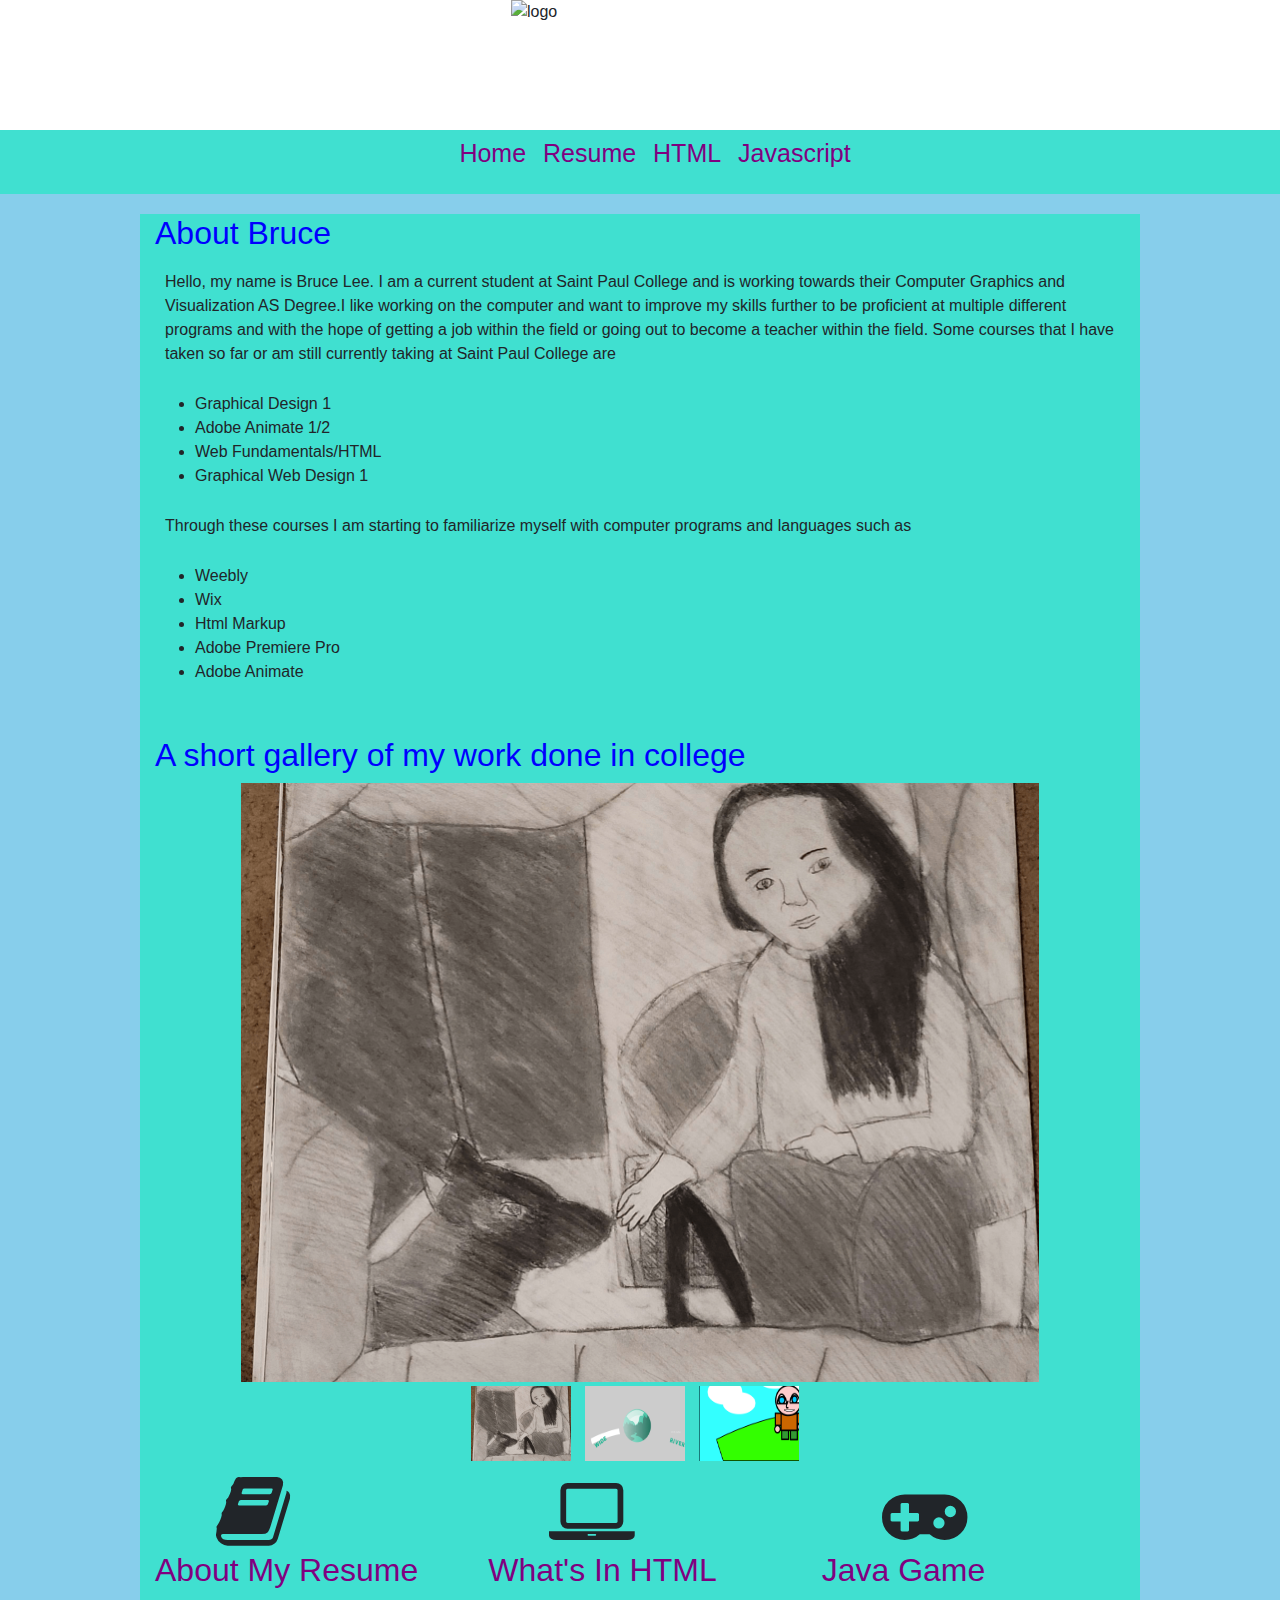
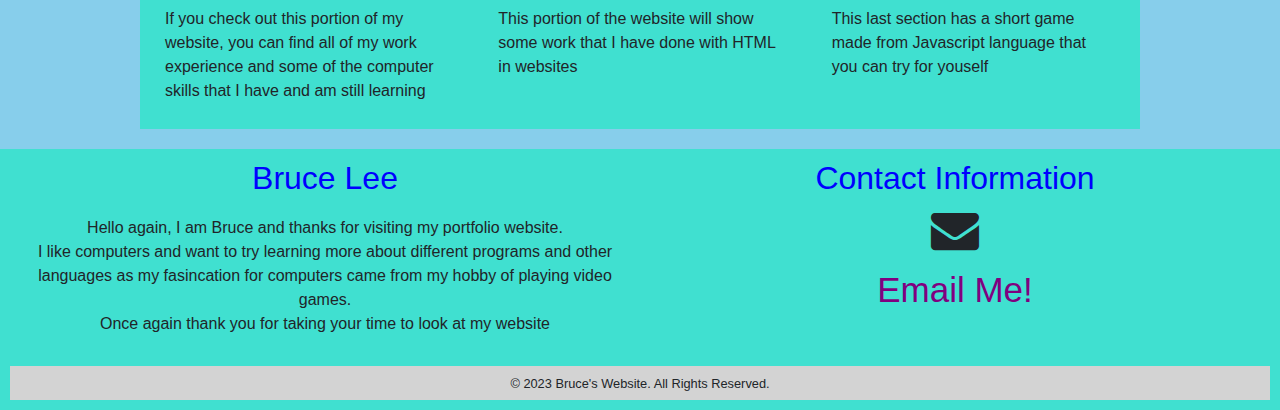
==== index.html @ 6fd02ab1 "Add files via upload" ====
<!DOCTYPE html>
<html lang="en">
<head>
	<title>Bruce Lee's Portfolio</title>
	<meta charset="utf-8">
	<meta name="viewport" content="wid=device-width initial-scale=1, minimum-scale=1"/>
	<meta name="description" content="This is the portfolio page of Bruce Lee, a student at Saint Paul College.">
	<link rel="stylesheet" href="https://cdnjs.cloudflare.com/ajax/libs/font-awesome/4.7.0/css/font-awesome.min.css">
	<link rel="stylesheet" href="https://cdn.jsdelivr.net/npm/bootstrap@4.6.1/dist/css/bootstrap.min.css">
	<link rel="stylesheet" href="style.css">
</head>
<body>
	<header>
		<img src="images/logo.png" alt="logo" height="130" width="258" class="img-fluid logo">
	</header>
	<nav>
		<ul>
			<li><a href="index.html">Home</a></li>
			<li><a href="resume.html">Resume</a></li>
			<li><a href="form.html">HTML</a></li>
			<li><a href="javascript.html">Javascript</a></li>
		</ul>
	</nav>
	<main class="mainpage">
		<div class="container-fluid">
			<div class="row">
				<div class="col-sm-12">
	 		<h2>About Bruce</h2>
	 			<p>
	 				Hello, my name is Bruce Lee. I am a current student at Saint Paul College and is working towards their Computer Graphics and Visualization AS Degree.I like working on the computer and want to improve my skills further to be proficient at multiple different programs and with the hope of getting a job within the field or going out to become a teacher within the field. Some courses that I have taken so far or am still currently taking at Saint Paul College are
	 				<ul>
	 					<li> Graphical Design 1</li>
	 					<li> Adobe Animate 1/2</li>
	 					<li> Web Fundamentals/HTML</li>
	 					<li> Graphical Web Design 1</li>
	 				</ul>
	 					<p>Through these courses I am starting to familiarize myself with computer programs and languages such as</p>
	 				<ul>
	 					<li> Weebly</li>
	 					<li> Wix</li>
	 					<li> Html Markup</li>
	 					<li> Adobe Premiere Pro</li>
	 					<li> Adobe Animate</li>
	 				</ul>
	 				</p>
	 			</div>
	 		</div>
	 	</div>
	 		
	 	<div class="container-fluid">
	 		<div class="row">
	 			<div class="col-sm-12">
				<div class="gallery">
    				<div class="preview">
    					<h2 class="homepimages"> A short gallery of my work done in college</h2>
       					 <img id="preview" src="images/charcoal drawing.png" style="display:block;margin:0 auto;" alt=""  height="600" width="800"/>
   					 </div>
   					 <div class="gallery-thumbnails" style="margin:0 auto;text-align:center">
       					 <img onclick="document.getElementById('preview').src= document.getElementById('img2').src;" id="img2" src="images/charcoal drawing.png" alt=""  />
        				<img onclick="document.getElementById('preview').src = document.getElementById('img3').src;" id="img3" src="images/adobegif.gif" alt="" />
        				<img onclick="document.getElementById('preview').src = document.getElementById('img4').src;" id="img4" src="images/adobeparallax.gif" alt="" />
        		</div>
        	</div>
        </div>
        <br>
        	<div class="container-fluid">
        		<div class="row">
        			<div class="col-sm-4">
        			<i class="fa fa-book" aria-hidden="true"></i>
        			<h2><a href="resume.html">About My Resume</a></h2>
        			<p>If you check out this portion of my website, you can find all of my work experience and some of the computer skills that I have and am still learning</p>
        			</div>
        			<div class="col-sm-4">
        			<i class="fa fa-laptop" aria-hidden="true"></i>
        			<h2><a href="form.html">What's In HTML</a></h2>
        			<p>This portion of the website will show some work that I have done with HTML in websites</p>
        			</div>
        			<div class="col-sm-4">
        			<i class="fa fa-gamepad" aria-hidden="true"></i>
        			<h2><a href="javascript.html">Java Game</a></h2>
        			<p>This last section has a short game made from Javascript language that you can try for youself</p>
        			</div>
        		</div>
        	</div>
	</main>
	<footer>
		<div class="container-fluid">
			<div class="row footer1000">
				<div class="col-sm-6">
					<h2>Bruce Lee</h2>
					<p class="about">Hello again, I am Bruce and thanks for visiting my portfolio website.<br>I like computers and want to try learning more about different programs and other languages as my fasincation for computers came from my hobby of playing video games.<br> Once again thank you for taking your time to look at my website</p>
				</div>
				<div class="col-sm-6">
					<h2> Contact Information</h2>
							<i class="fa fa-envelope" aria-hidden="true"></i><p class="contact"><a href="mailto:brucelee.be3@gmail.com">Email Me!</a></p><br>
				</div>
			</div>
		</div>
	<div class="bottom">
		<small>&copy; 2023 Bruce's Website. All Rights Reserved. </small>
	</div>
	</footer>
		<!--jQuery, Popper, and Bootstrap Javascript files-->
		<script src="https://cdn.jsdelivr.net/npm/jquery@3.6.0/dist/jquery.slim.min.js"></script>
		<script src="https://cdn.jsdelivr.net/npm/popper.js@1.16.1/dist/umd/popper.min.js"></script>
		<script src="https://cdn.jsdelivr.net/npm/bootstrap@4.6.1/dist/js/bootstrap.bundle.min.js"></script>
</body>
</html>
---- style.css ----
header{
	background-color: white;
}
h2{
	color:blue;
}
h3{
background-size: auto;
background-color: floralwhite;
padding: 10px;
}
h4{
	text-indent: 10px;
}
body{
	background-color: skyblue;
}
a:link{
color: purple;
}
a:visited{
color: purple;
}
a:hover{
color: blue;
}
a:active{
color: black;
}
.resume-title{
	text-align: center;
	background-color: none;
	font-size: 30px;
}
.resume-page{
	background-color: turquoise;
	padding: 10px;
	border-style: outset;
}
.mainpage{
	background-color: ;
}
.logo{
	margin: 0 auto;
	display:block;
}
.gallery .gallery-thumbnails img {
    width:100px;
    height:75px;
    margin: 3px 10px 10px 0;
}
.gallery .gallery-thumbnails img:hover {
    opacity: .8;
    cursor: pointer;
}
.gallery .preview img#preview {
    padding: 1px;
    max-width: 100%;
    height: auto;
    margin: 0 auto !important;
    display: block !important;
}
.fa{
	margin-left: 20%;
	font-size: 5em;
}
.fa-envelope{
	font-size: 3em;
	margin: 0 auto;
}
.homeimages{
	margin-left: auto;
}
.col-sm-12{
	background-color: turquoise;
}
.col-sm-4{
	display: block;
	background-color: turquoise;
}
.col-sm-6{
	max-width: 1200px;
	text-align: center;
}
.contact{
	font-size: 35px;
}
.bottom{
	display: block;
	background-color: lightgray;
	padding: 5px;
}
.about{
	text-align: center;
}
footer{
	display: block;
	background-color: turquoise;
}
p{
	padding: 10px;
}
nav{
	background-color: turquoise;
	padding: 5px;
	font-size: 25px;
}
nav ul{
  list-style-type: none;
  text-align: center;
}
nav li{
  display:inline;
}
nav a{
  text-decoration: none;
  padding-right: 10px;
}
nav a:link{
  color:purple;
}
nav a:visited{
  color:purple;
}
nav a:hover{
  color:orange;
}
nav a:active{
  color:blue;
}
main{
	max-width: 1000px;
	margin: 20px auto;
}
label{
	float: left;
	width: 8em;
	padding-right: 1em;
	margin: auto;
}
footer{
	text-align: center;
	clear:both;
	padding: 10px;
}
/*CSS without a media query--applies to all sizes unless overridden*/
h1{
		font-size: 4em;
		text-align: center;
 }
/* CSS Adjustments for Tablets */
@media only screen and (max-width: 1024px) {
	h1{
		font-size: 1.8em;
}
}
/* CSS Adjustments for Smartphones */
@media only screen and (max-width: 768px) {
	h1{
		font-size: 1.5em;
	}
}
/* JavaScript Game changes for mobile */
.mobile{
	display:none;
}
@media only screen and (max-width: 768px){
	.desktop{
		display:none;
	}
	.mobile{
		display: block;
		touch-action: manipulation;
	}
}
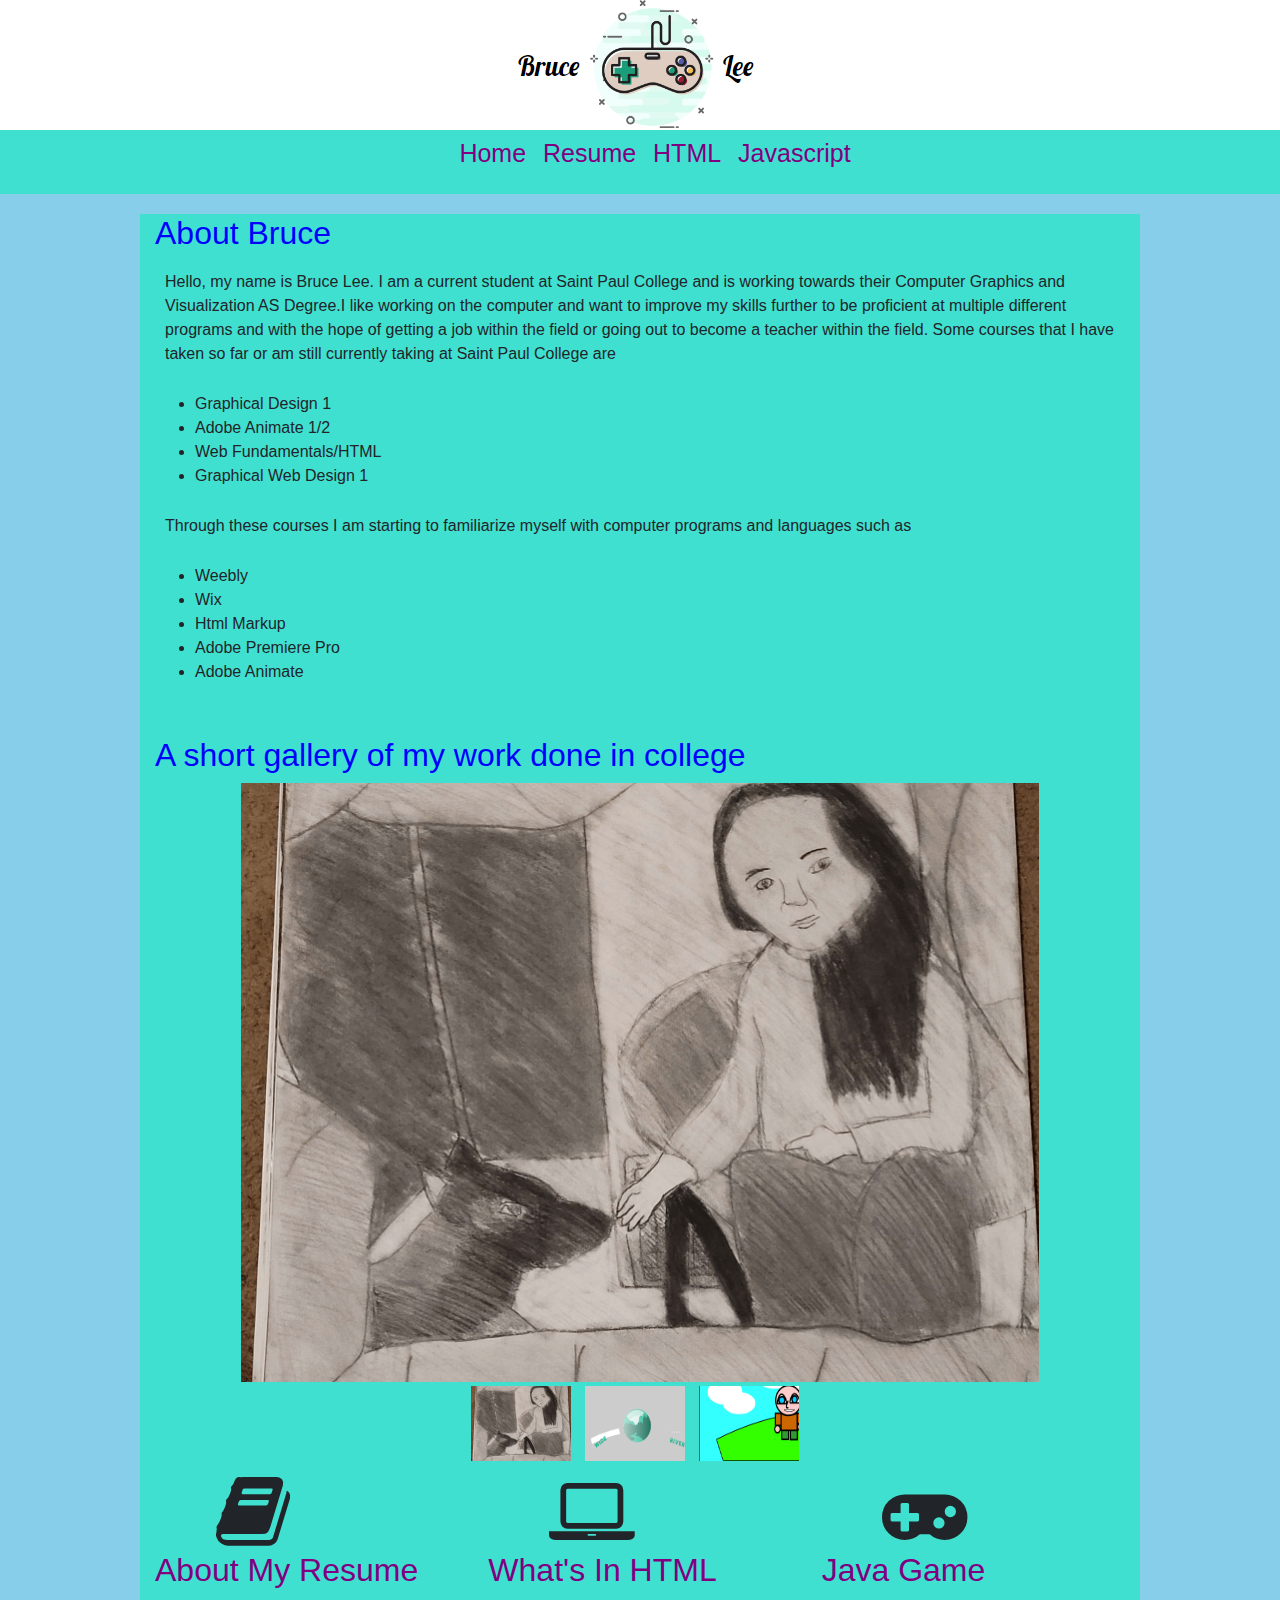
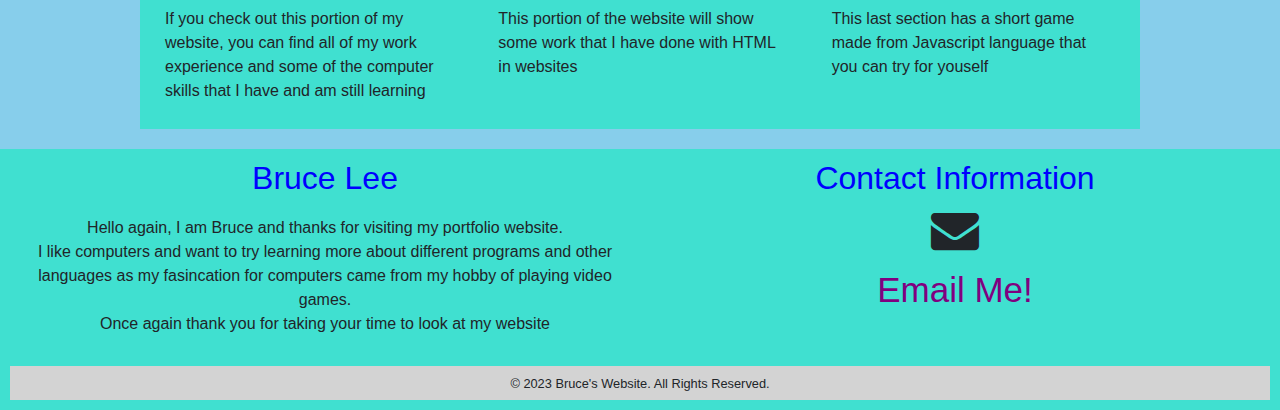
==== commit 30c856ea: "Add files via upload" ====
--- a/index.html
+++ b/index.html
@@ -11,7 +11,7 @@
 </head>
 <body>
 	<header>
-		<img src="images/logo.png" alt="logo" height="130" width="258" class="img-fluid logo">
+		<img src="images/logo.PNG" alt="logo" height="130" width="258" class="img-fluid logo">
 	</header>
 	<nav>
 		<ul>
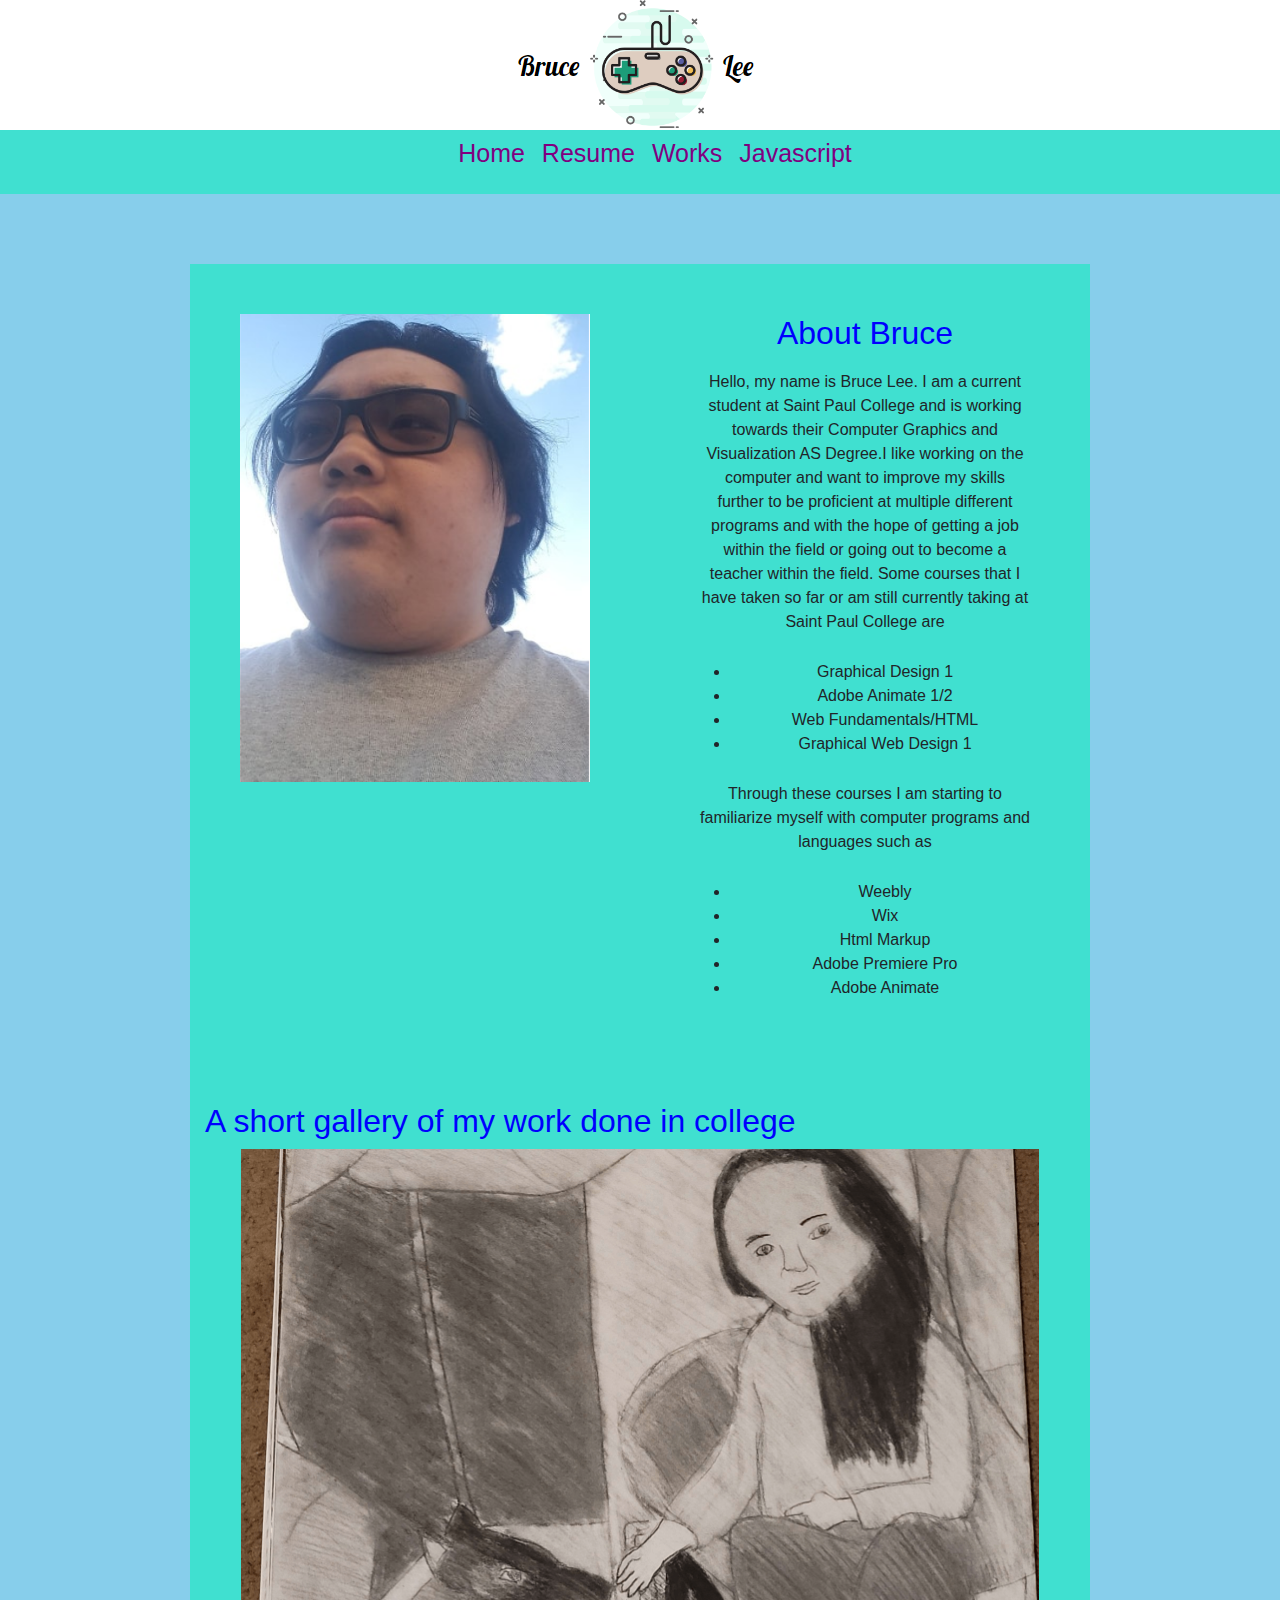
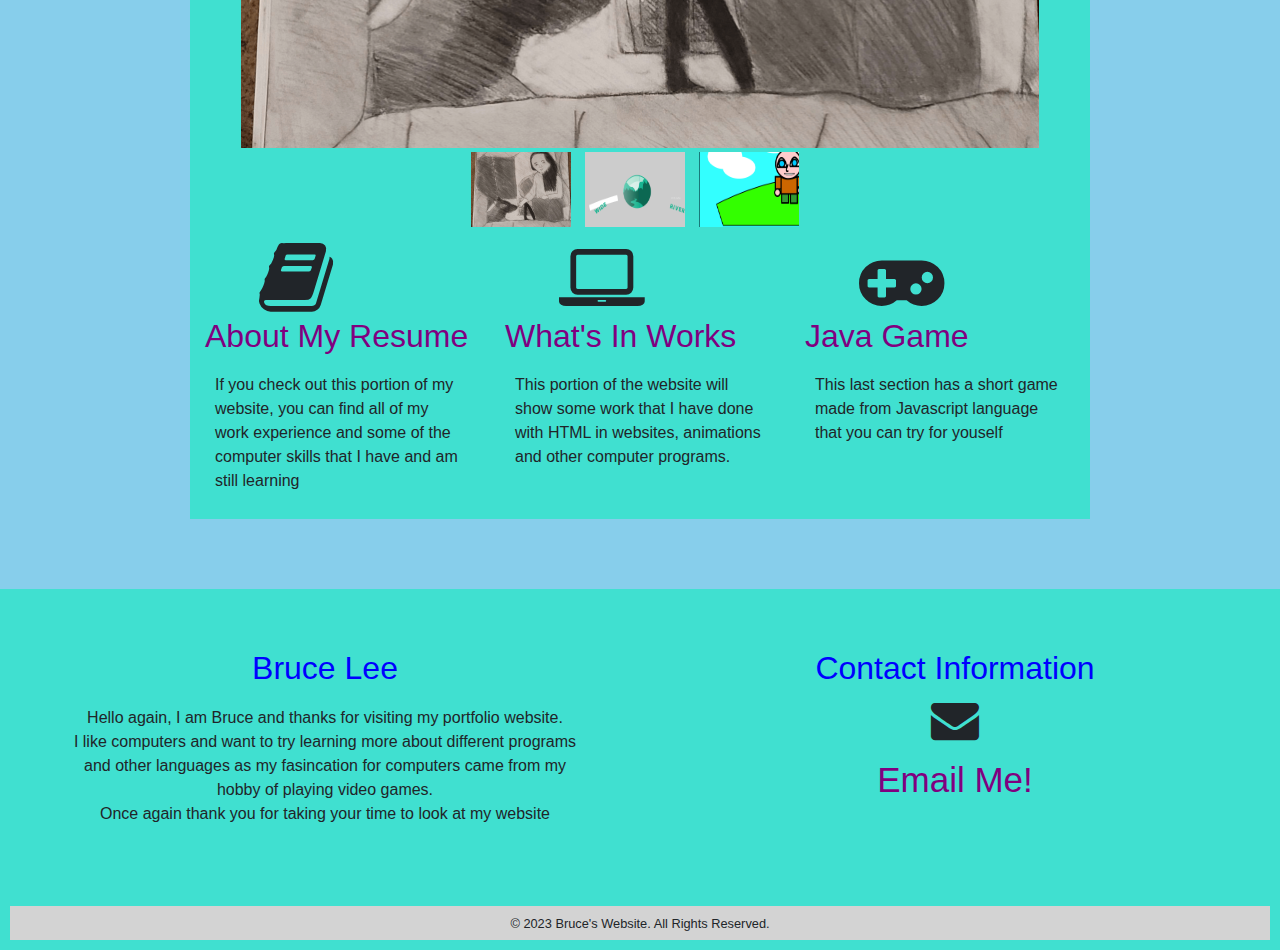
==== commit 87f0e645: "Add files via upload" ====
--- a/index.html
+++ b/index.html
@@ -17,42 +17,44 @@
 		<ul>
 			<li><a href="index.html">Home</a></li>
 			<li><a href="resume.html">Resume</a></li>
-			<li><a href="form.html">HTML</a></li>
+			<li><a href="form.html">Works</a></li>
 			<li><a href="javascript.html">Javascript</a></li>
 		</ul>
 	</nav>
 	<main class="mainpage">
 		<div class="container-fluid">
 			<div class="row">
-				<div class="col-sm-12">
-	 		<h2>About Bruce</h2>
-	 			<p>
-	 				Hello, my name is Bruce Lee. I am a current student at Saint Paul College and is working towards their Computer Graphics and Visualization AS Degree.I like working on the computer and want to improve my skills further to be proficient at multiple different programs and with the hope of getting a job within the field or going out to become a teacher within the field. Some courses that I have taken so far or am still currently taking at Saint Paul College are
-	 				<ul>
-	 					<li> Graphical Design 1</li>
-	 					<li> Adobe Animate 1/2</li>
-	 					<li> Web Fundamentals/HTML</li>
-	 					<li> Graphical Web Design 1</li>
-	 				</ul>
-	 					<p>Through these courses I am starting to familiarize myself with computer programs and languages such as</p>
-	 				<ul>
-	 					<li> Weebly</li>
-	 					<li> Wix</li>
-	 					<li> Html Markup</li>
-	 					<li> Adobe Premiere Pro</li>
-	 					<li> Adobe Animate</li>
-	 				</ul>
-	 				</p>
+				<div class="col-sm-6">
+					<img src="images/aboutpic.png" alt="about" height="215" width="360" class="img-fluid aboutpic">
+				</div>
+				<div class="col-sm-6">
+	 				<h2>About Bruce</h2>
+	 					<p>
+	 						Hello, my name is Bruce Lee. I am a current student at Saint Paul College and is working towards their Computer Graphics and Visualization AS Degree.I like working on the computer and want to improve my skills further to be proficient at multiple different programs and with the hope of getting a job within the field or going out to become a teacher within the field. Some courses that I have taken so far or am still currently taking at Saint Paul College are
+	 						<ul>
+	 							<li> Graphical Design 1</li>
+	 							<li> Adobe Animate 1/2</li>
+	 							<li> Web Fundamentals/HTML</li>
+	 							<li> Graphical Web Design 1</li>
+	 						</ul>
+	 							<p>Through these courses I am starting to familiarize myself with computer programs and languages such as</p>
+	 						<ul>
+	 							<li> Weebly</li>
+	 							<li> Wix</li>
+	 							<li> Html Markup</li>
+	 							<li> Adobe Premiere Pro</li>
+	 							<li> Adobe Animate</li>
+	 						</ul>
+	 					</p>
 	 			</div>
 	 		</div>
 	 	</div>
-	 		
 	 	<div class="container-fluid">
 	 		<div class="row">
 	 			<div class="col-sm-12">
 				<div class="gallery">
     				<div class="preview">
-    					<h2 class="homepimages"> A short gallery of my work done in college</h2>
+    					<h2 class="homeimages"> A short gallery of my work done in college</h2>
        					 <img id="preview" src="images/charcoal drawing.png" style="display:block;margin:0 auto;" alt=""  height="600" width="800"/>
    					 </div>
    					 <div class="gallery-thumbnails" style="margin:0 auto;text-align:center">
@@ -72,8 +74,8 @@
         			</div>
         			<div class="col-sm-4">
         			<i class="fa fa-laptop" aria-hidden="true"></i>
-        			<h2><a href="form.html">What's In HTML</a></h2>
-        			<p>This portion of the website will show some work that I have done with HTML in websites</p>
+        			<h2><a href="form.html">What's In Works</a></h2>
+        			<p>This portion of the website will show some work that I have done with HTML in websites, animations and other computer programs.</p>
         			</div>
         			<div class="col-sm-4">
         			<i class="fa fa-gamepad" aria-hidden="true"></i>
--- a/style.css
+++ b/style.css
@@ -34,11 +34,11 @@
 }
 .resume-page{
 	background-color: turquoise;
-	padding: 10px;
+	padding: 50px;
 	border-style: outset;
 }
 .mainpage{
-	background-color: ;
+	padding: 50px;
 }
 .logo{
 	margin: 0 auto;
@@ -81,6 +81,8 @@
 .col-sm-6{
 	max-width: 1200px;
 	text-align: center;
+	background-color: turquoise;
+	padding: 50px;
 }
 .contact{
 	font-size: 35px;
@@ -92,6 +94,9 @@
 }
 .about{
 	text-align: center;
+}
+.img-fluid-puppies{
+	border-style: solid;
 }
 footer{
 	display: block;
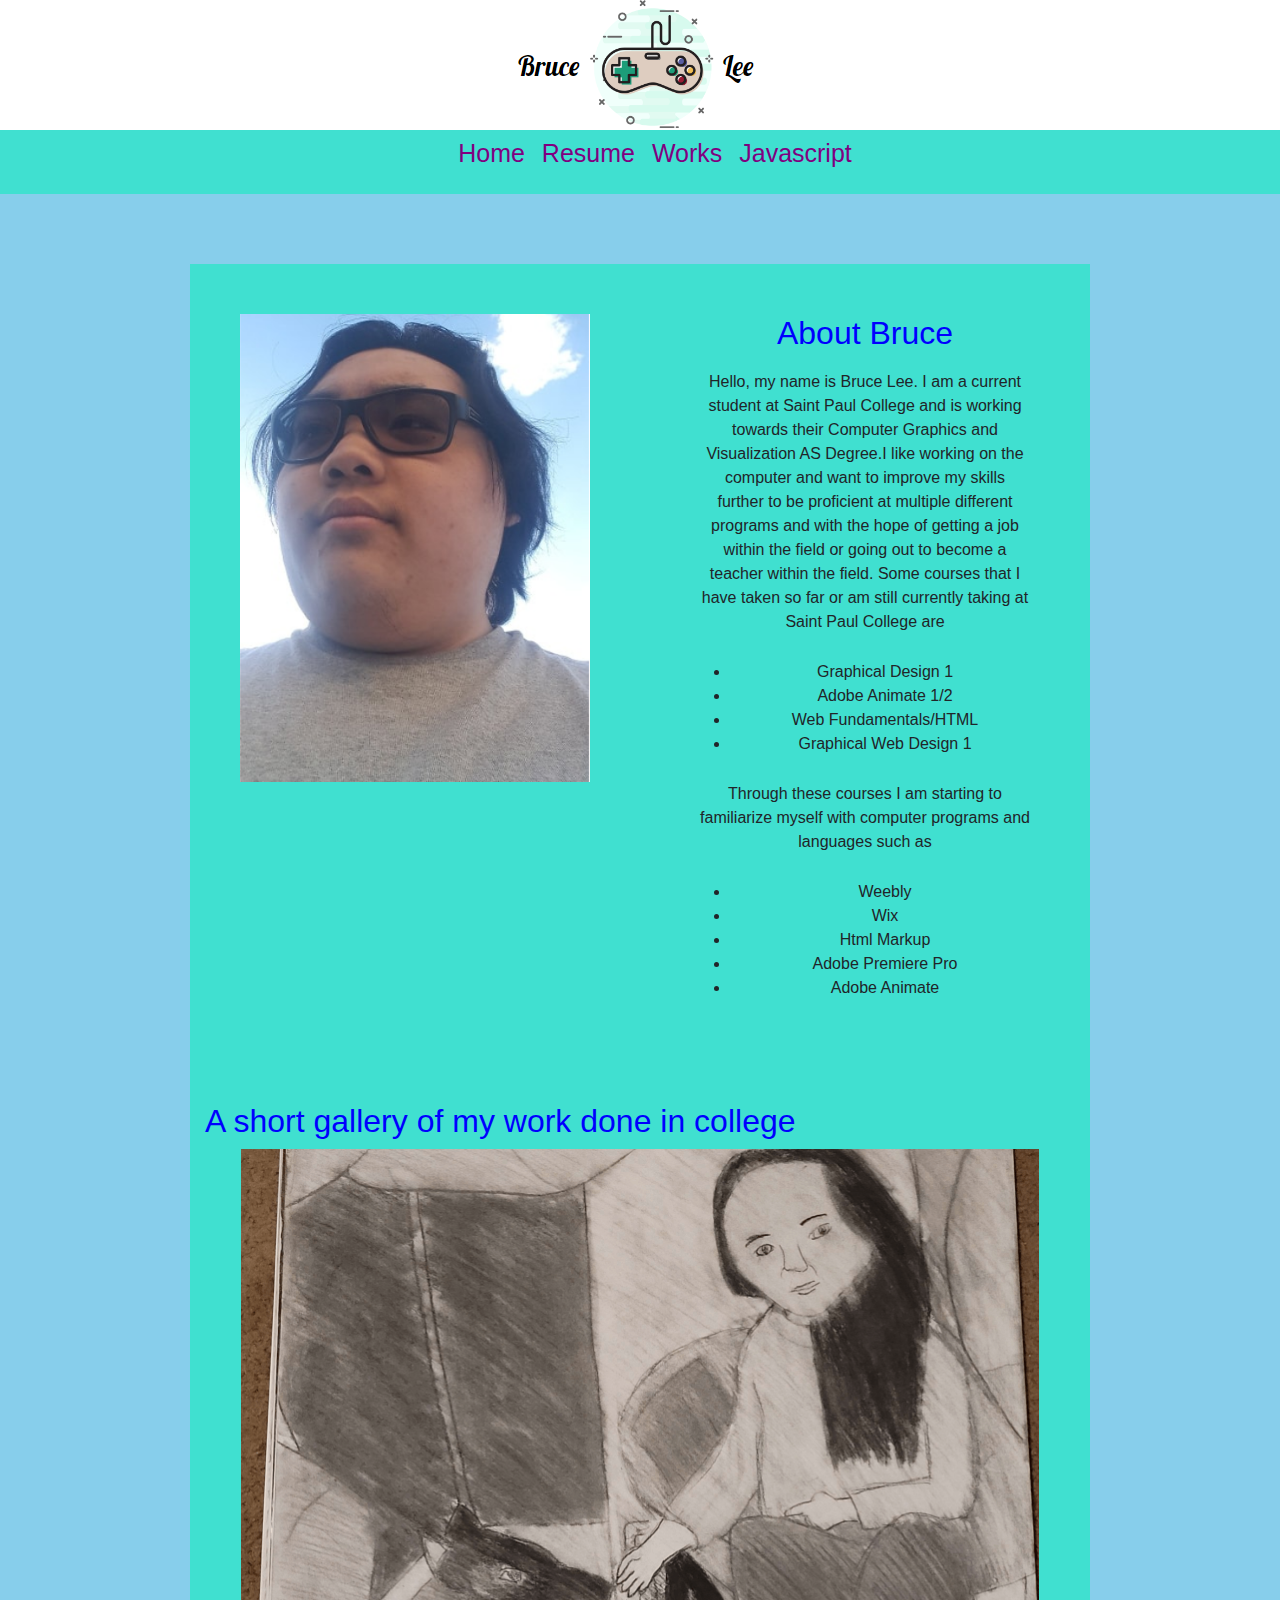
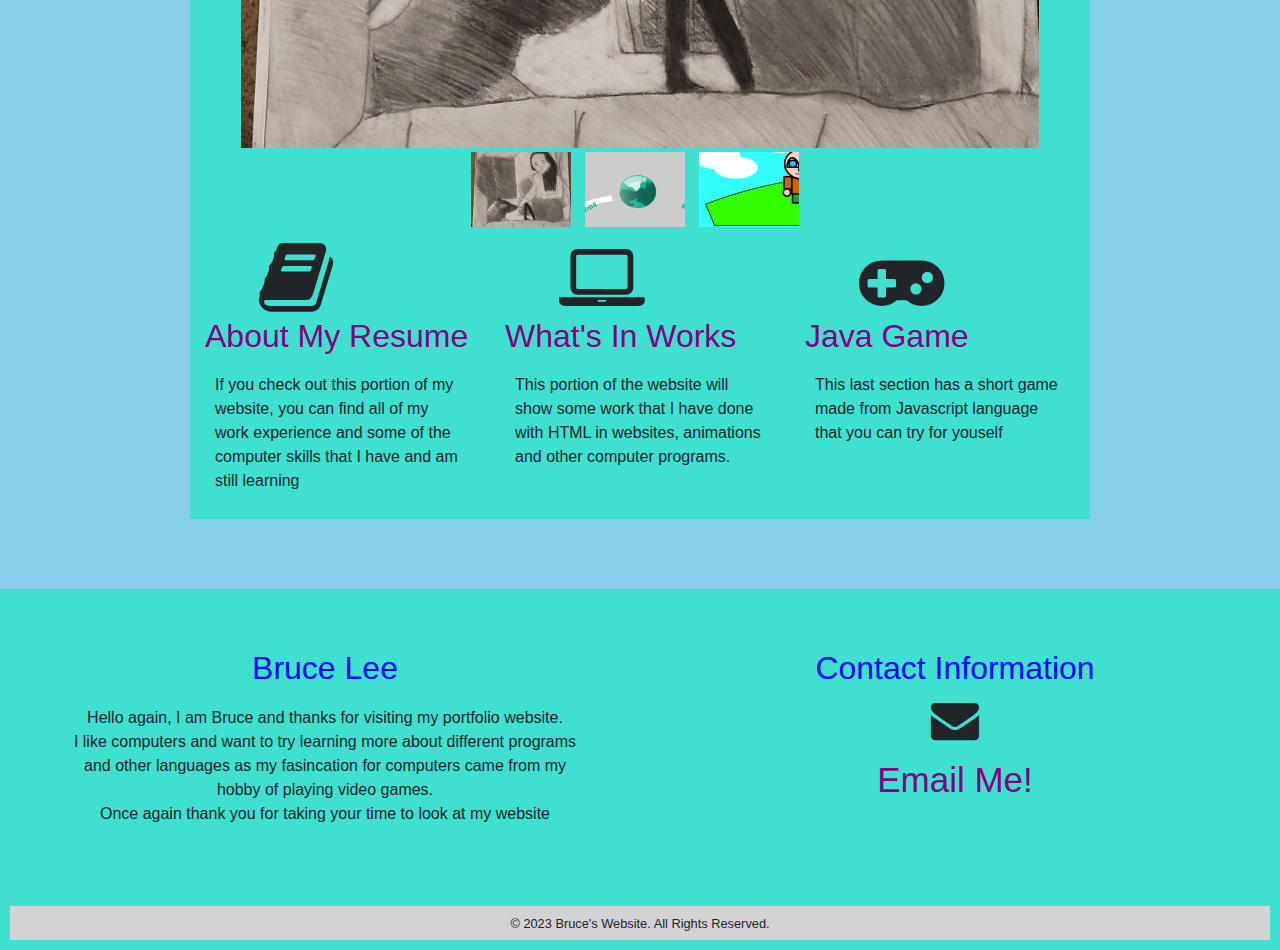
==== commit c3dd21dc: "Add files via upload" ====
--- a/index.html
+++ b/index.html
@@ -1,7 +1,7 @@
 <!DOCTYPE html>
 <html lang="en">
 <head>
-	<title>Bruce Lee's Portfolio</title>
+	<title>Portfolio Homepage</title>
 	<meta charset="utf-8">
 	<meta name="viewport" content="wid=device-width initial-scale=1, minimum-scale=1"/>
 	<meta name="description" content="This is the portfolio page of Bruce Lee, a student at Saint Paul College.">
@@ -58,9 +58,9 @@
        					 <img id="preview" src="images/charcoal drawing.png" style="display:block;margin:0 auto;" alt=""  height="600" width="800"/>
    					 </div>
    					 <div class="gallery-thumbnails" style="margin:0 auto;text-align:center">
-       					 <img onclick="document.getElementById('preview').src= document.getElementById('img2').src;" id="img2" src="images/charcoal drawing.png" alt=""  />
-        				<img onclick="document.getElementById('preview').src = document.getElementById('img3').src;" id="img3" src="images/adobegif.gif" alt="" />
-        				<img onclick="document.getElementById('preview').src = document.getElementById('img4').src;" id="img4" src="images/adobeparallax.gif" alt="" />
+       					 <img onclick="document.getElementById('preview').src= document.getElementById('img2').src;" id="img2" src="images/charcoal drawing.png" alt="charcoal" width="800" height="600" class="img-fluid"  />
+        				<img onclick="document.getElementById('preview').src = document.getElementById('img3').src;" id="img3" src="images/adobegif.gif" alt="adobegif" idth="800" height="600" class="img-fluid" />
+        				<img onclick="document.getElementById('preview').src = document.getElementById('img4').src;" id="img4" src="images/adobeparallax.gif" alt="adobeparallax" idth="800" height="600" class="img-fluid" />
         		</div>
         	</div>
         </div>
--- a/style.css
+++ b/style.css
@@ -98,6 +98,9 @@
 .img-fluid-puppies{
 	border-style: solid;
 }
+.game{
+	align-content: center;
+}
 footer{
 	display: block;
 	background-color: turquoise;
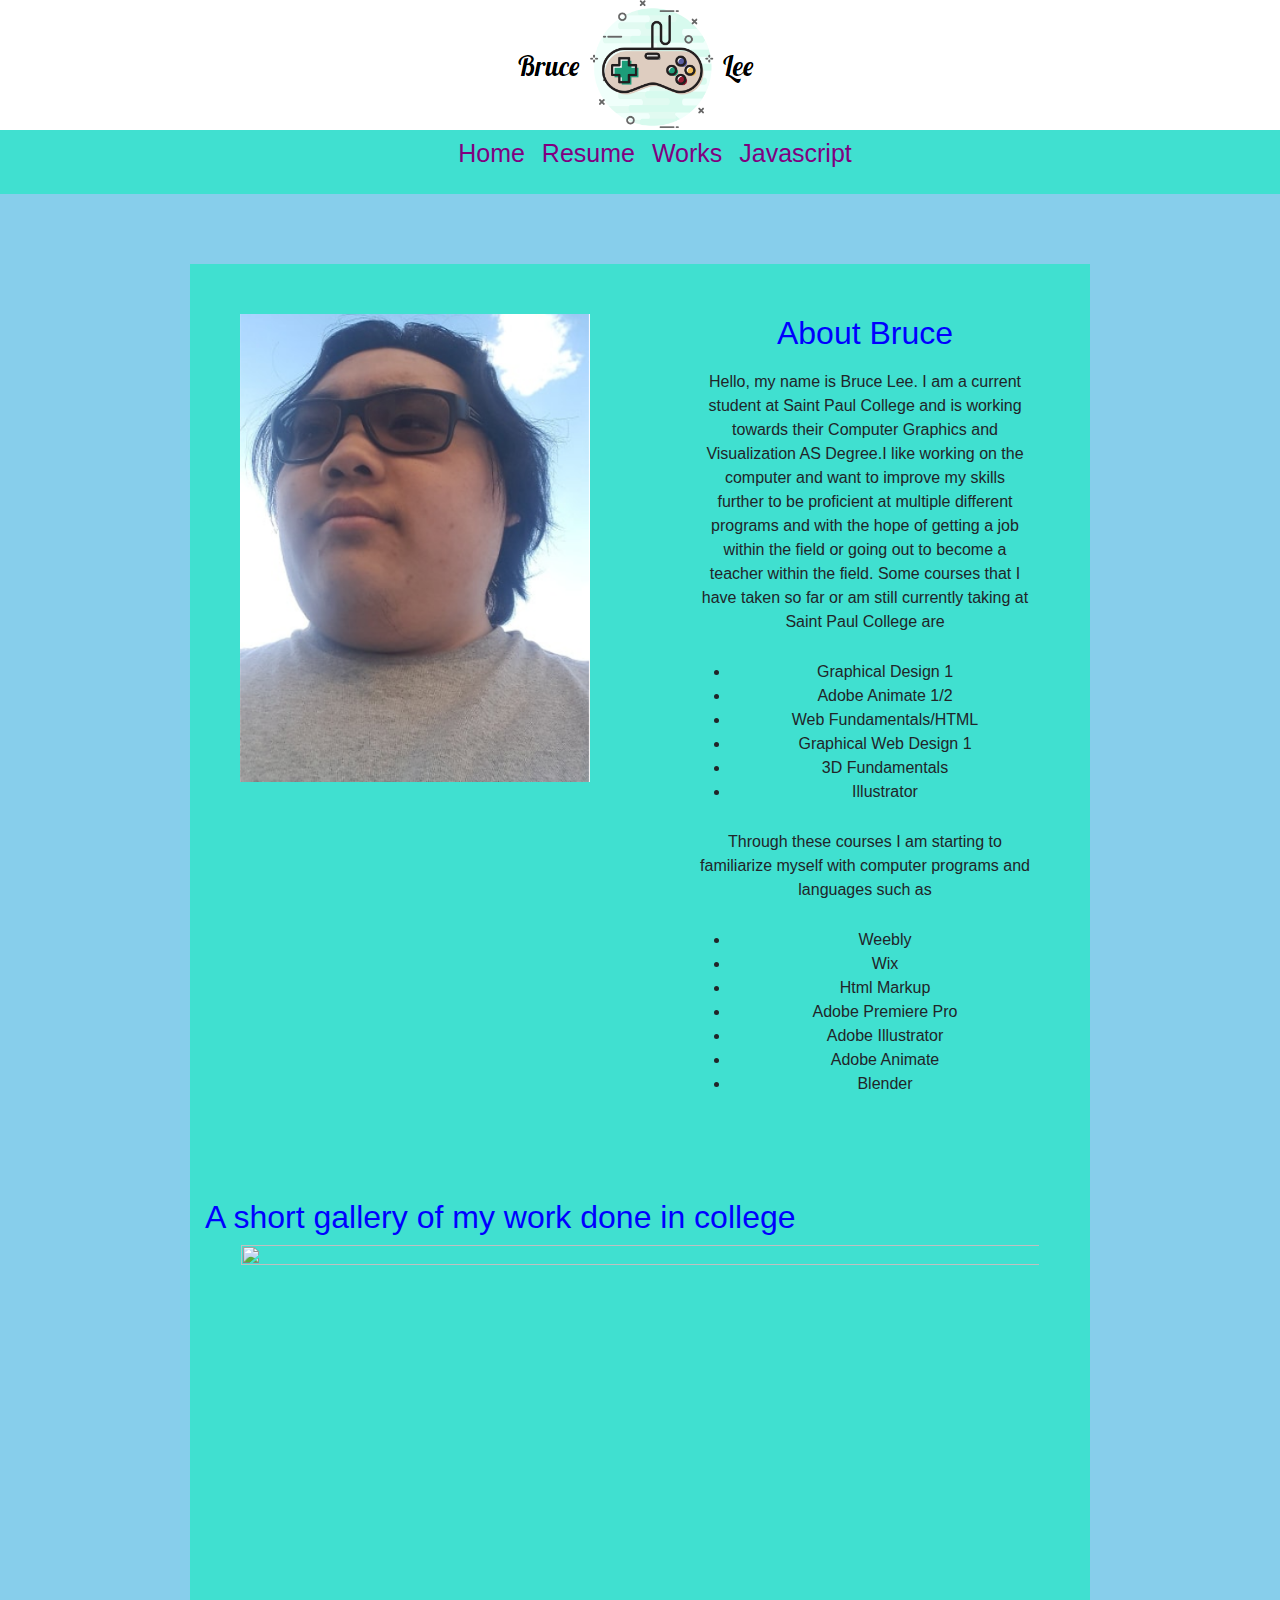
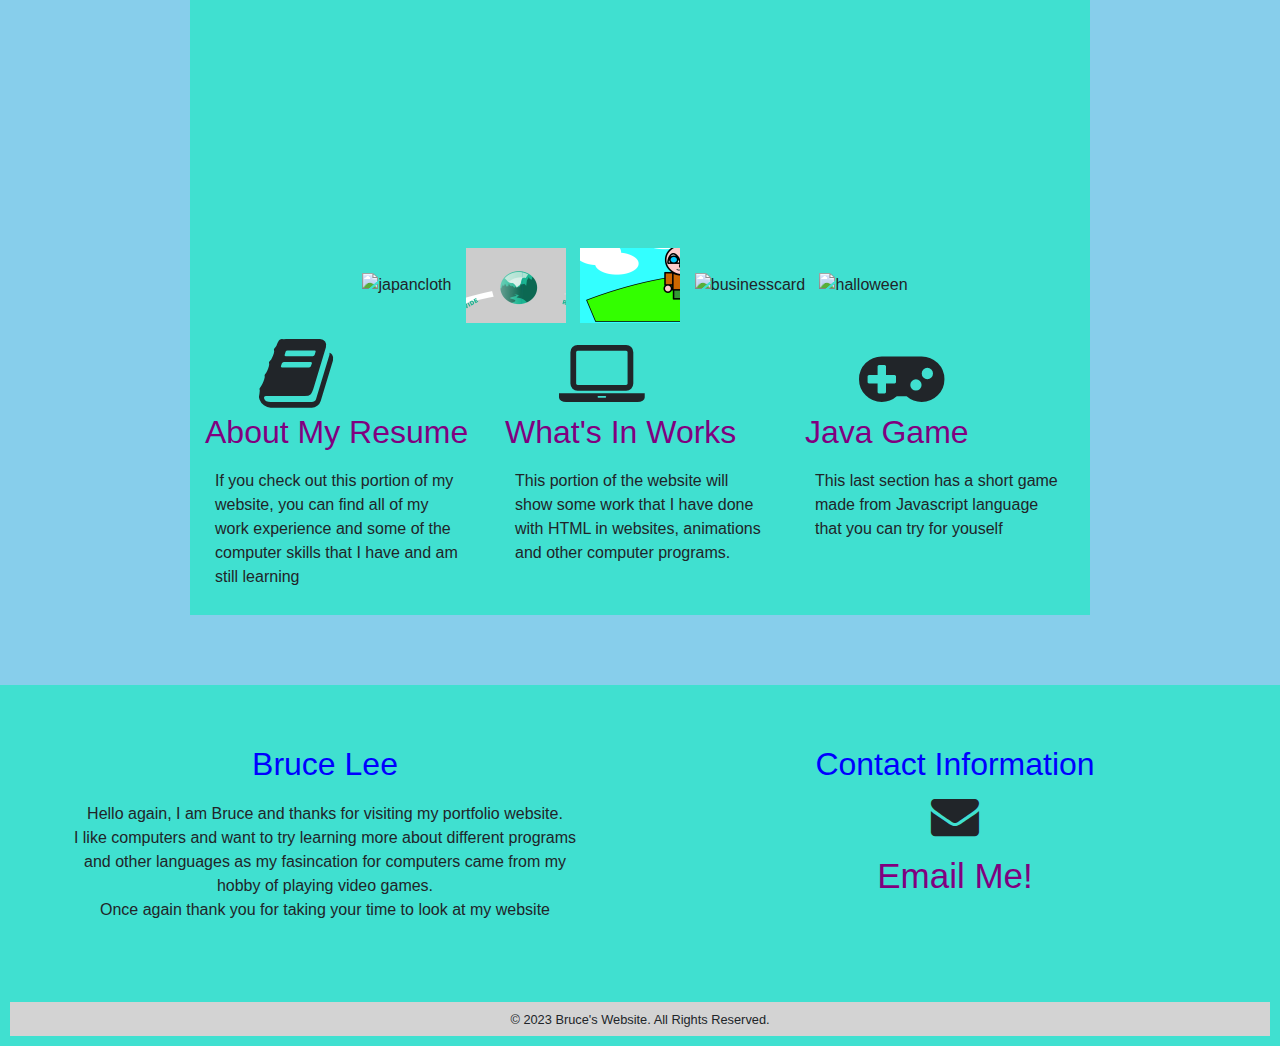
==== commit 9600915d: "Add files via upload" ====
--- a/index.html
+++ b/index.html
@@ -36,6 +36,8 @@
 	 							<li> Adobe Animate 1/2</li>
 	 							<li> Web Fundamentals/HTML</li>
 	 							<li> Graphical Web Design 1</li>
+	 							<li> 3D Fundamentals</li>
+	 							<li> Illustrator</li>
 	 						</ul>
 	 							<p>Through these courses I am starting to familiarize myself with computer programs and languages such as</p>
 	 						<ul>
@@ -43,7 +45,9 @@
 	 							<li> Wix</li>
 	 							<li> Html Markup</li>
 	 							<li> Adobe Premiere Pro</li>
+	 							<li> Adobe Illustrator</li>
 	 							<li> Adobe Animate</li>
+	 							<li> Blender </li>
 	 						</ul>
 	 					</p>
 	 			</div>
@@ -55,12 +59,14 @@
 				<div class="gallery">
     				<div class="preview">
     					<h2 class="homeimages"> A short gallery of my work done in college</h2>
-       					 <img id="preview" src="images/charcoal drawing.png" style="display:block;margin:0 auto;" alt=""  height="600" width="800"/>
+       					 <img id="preview" src="images/japancloth.jpg" style="display:block;margin:0 auto;" alt=""  height="600" width="800"/>
    					 </div>
    					 <div class="gallery-thumbnails" style="margin:0 auto;text-align:center">
-       					 <img onclick="document.getElementById('preview').src= document.getElementById('img2').src;" id="img2" src="images/charcoal drawing.png" alt="charcoal" width="800" height="600" class="img-fluid"  />
+       					 <img onclick="document.getElementById('preview').src= document.getElementById('img2').src;" id="img2" src="images/japancloth.jpg" alt="japancloth" width="800" height="600" class="img-fluid"  />
         				<img onclick="document.getElementById('preview').src = document.getElementById('img3').src;" id="img3" src="images/adobegif.gif" alt="adobegif" idth="800" height="600" class="img-fluid" />
         				<img onclick="document.getElementById('preview').src = document.getElementById('img4').src;" id="img4" src="images/adobeparallax.gif" alt="adobeparallax" idth="800" height="600" class="img-fluid" />
+        				<img onclick="document.getElementById('preview').src = document.getElementById('img5').src;" id="img5" src="images/businesscard.png" alt="businesscard" idth="800" height="600" class="img-fluid" />
+        				<img onclick="document.getElementById('preview').src = document.getElementById('img6').src;" id="img6" src="images/halloween.jpg" alt="halloween" idth="800" height="600" class="img-fluid" />
         		</div>
         	</div>
         </div>
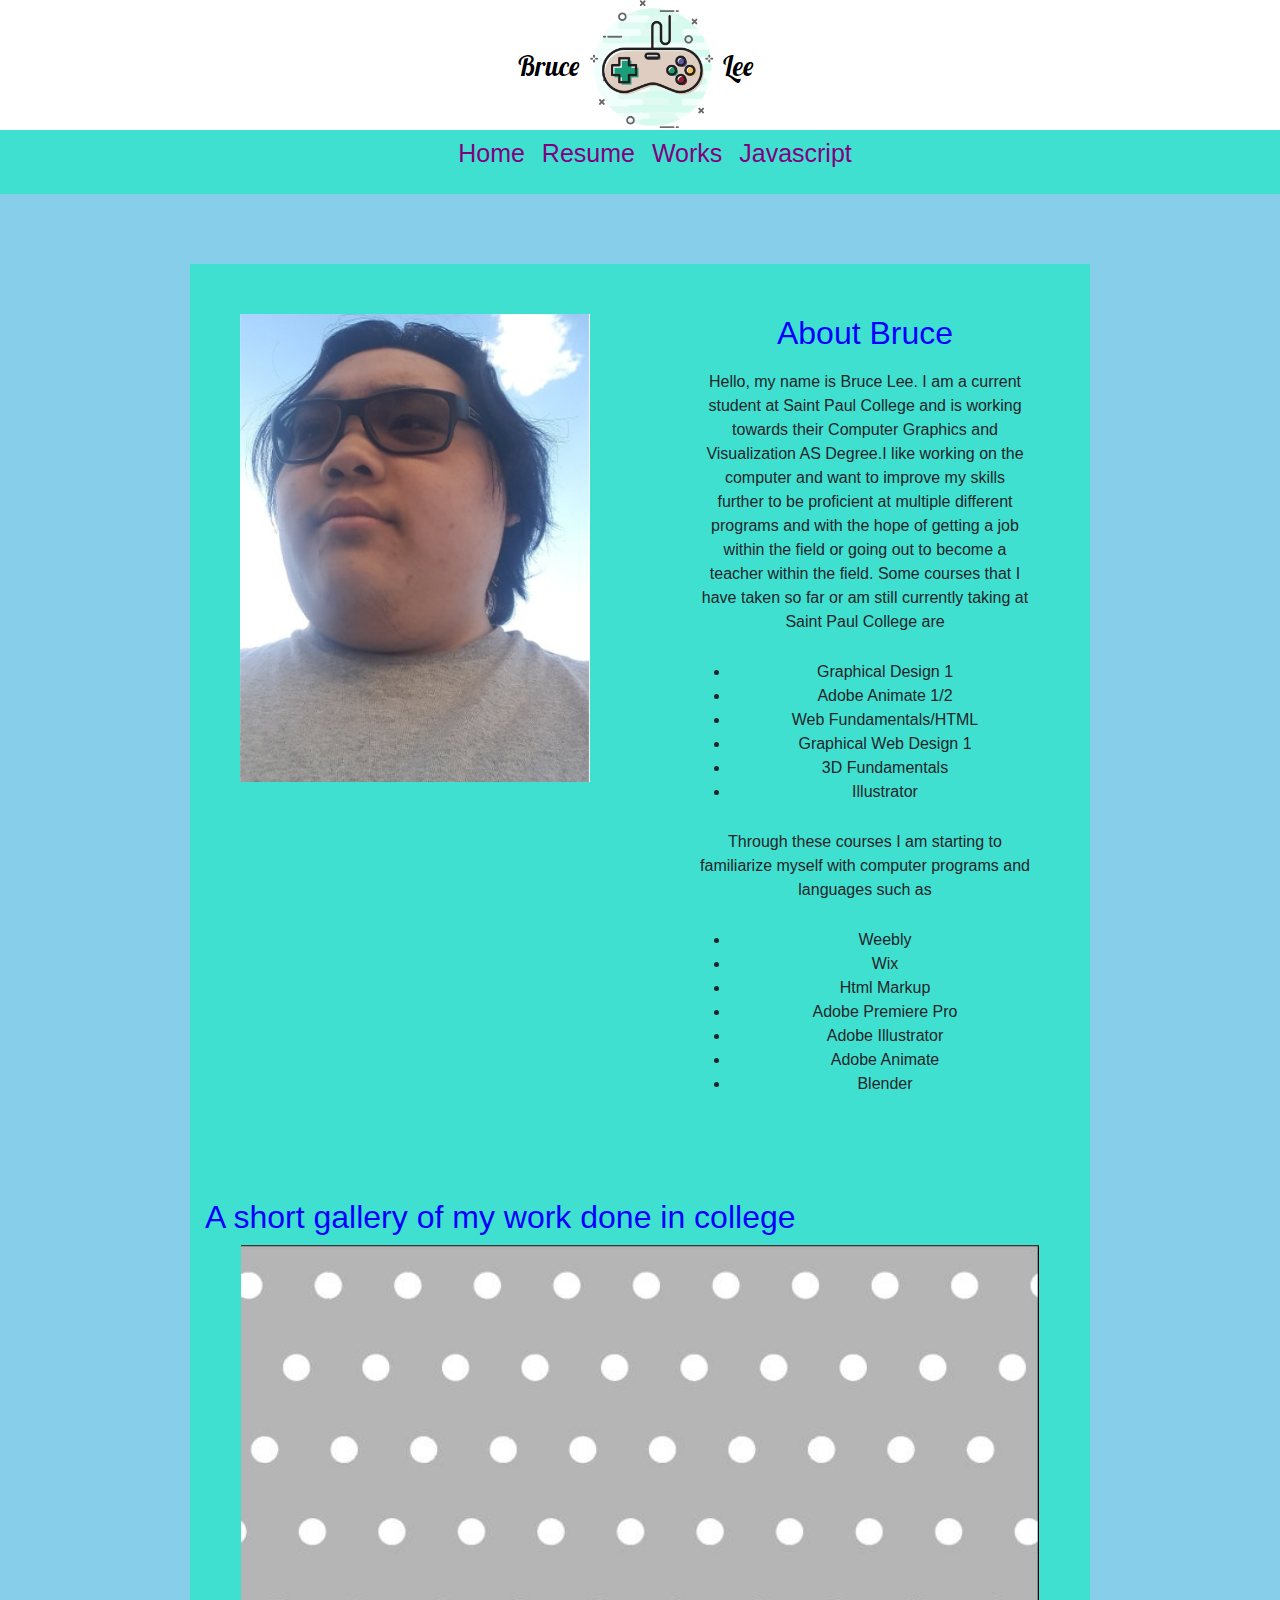
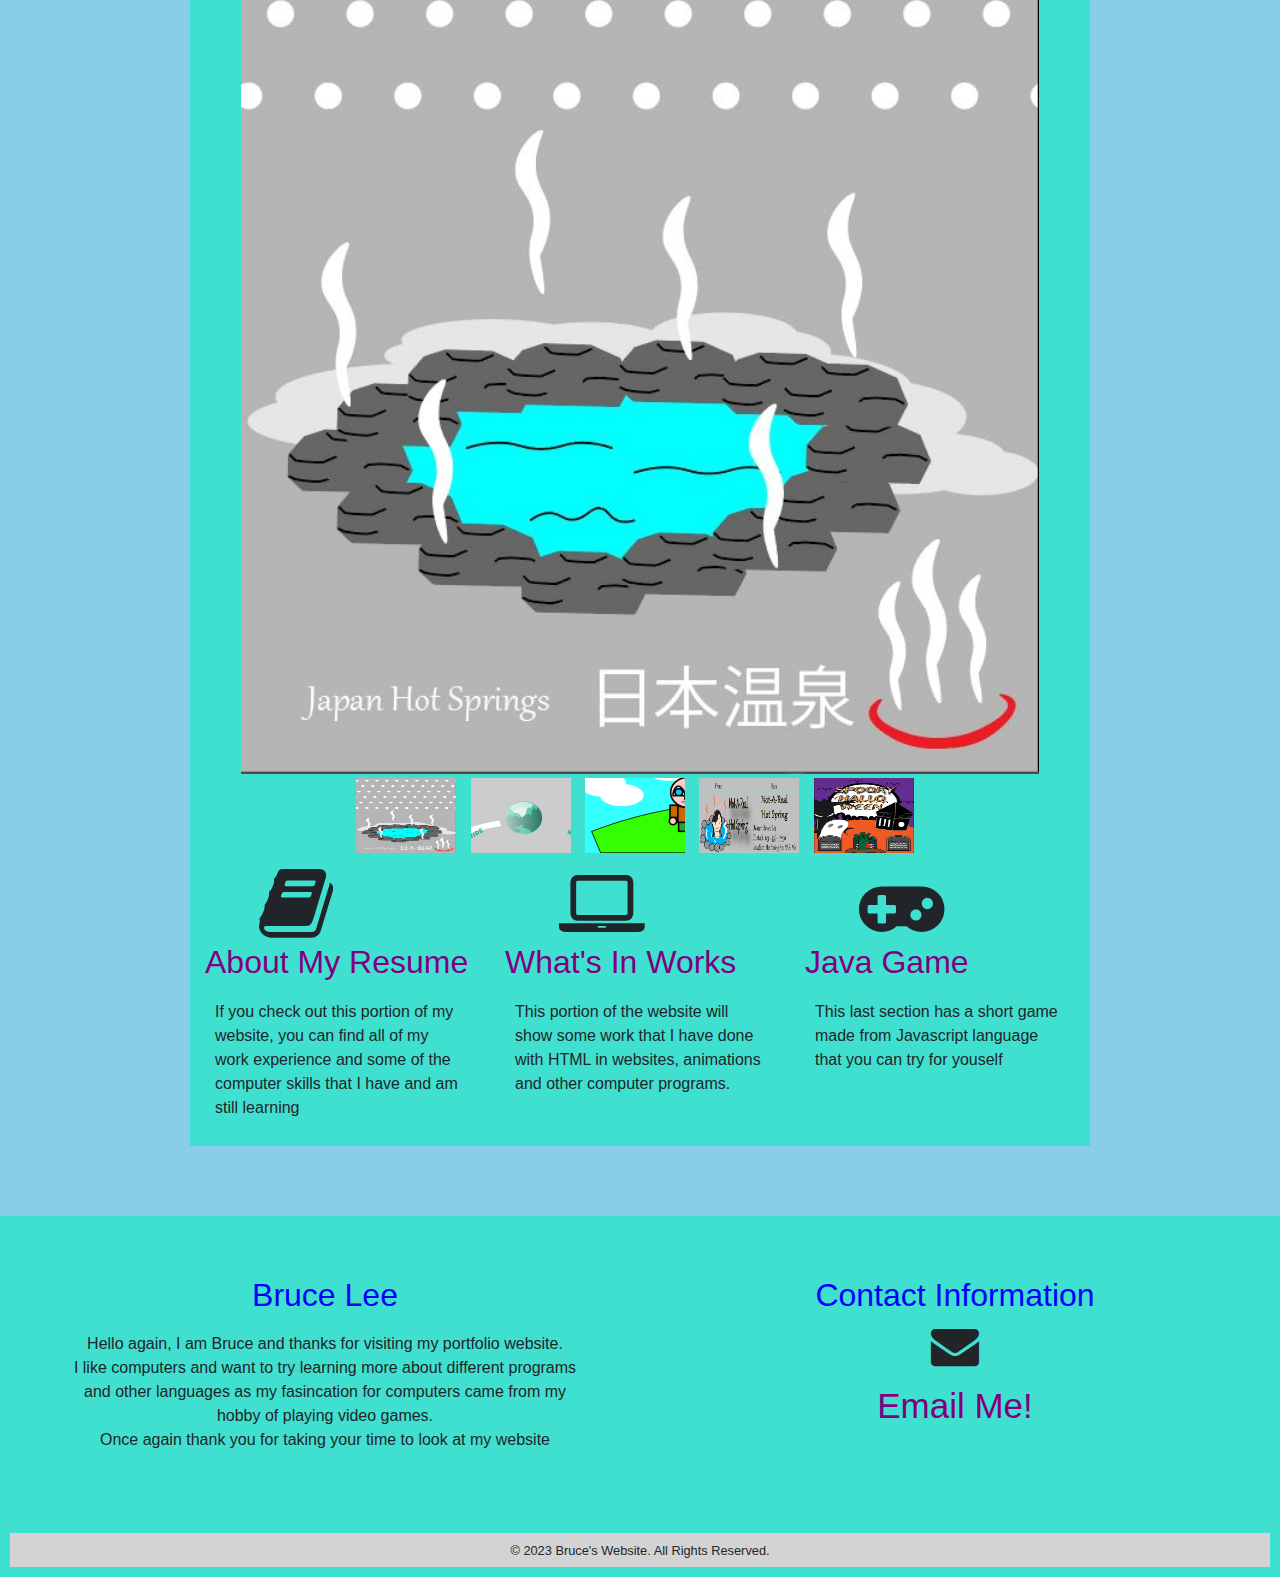
==== commit a901b272: "Add files via upload" ====
--- a/index.html
+++ b/index.html
@@ -59,14 +59,14 @@
 				<div class="gallery">
     				<div class="preview">
     					<h2 class="homeimages"> A short gallery of my work done in college</h2>
-       					 <img id="preview" src="images/japancloth.jpg" style="display:block;margin:0 auto;" alt=""  height="600" width="800"/>
+       					 <img id="preview" src="images/japancloth.JPG" style="display:block;margin:0 auto;" alt=""  height="600" width="800"/>
    					 </div>
    					 <div class="gallery-thumbnails" style="margin:0 auto;text-align:center">
-       					 <img onclick="document.getElementById('preview').src= document.getElementById('img2').src;" id="img2" src="images/japancloth.jpg" alt="japancloth" width="800" height="600" class="img-fluid"  />
+       					 <img onclick="document.getElementById('preview').src= document.getElementById('img2').src;" id="img2" src="images/japancloth.JPG" alt="japancloth" width="800" height="600" class="img-fluid"  />
         				<img onclick="document.getElementById('preview').src = document.getElementById('img3').src;" id="img3" src="images/adobegif.gif" alt="adobegif" idth="800" height="600" class="img-fluid" />
         				<img onclick="document.getElementById('preview').src = document.getElementById('img4').src;" id="img4" src="images/adobeparallax.gif" alt="adobeparallax" idth="800" height="600" class="img-fluid" />
-        				<img onclick="document.getElementById('preview').src = document.getElementById('img5').src;" id="img5" src="images/businesscard.png" alt="businesscard" idth="800" height="600" class="img-fluid" />
-        				<img onclick="document.getElementById('preview').src = document.getElementById('img6').src;" id="img6" src="images/halloween.jpg" alt="halloween" idth="800" height="600" class="img-fluid" />
+        				<img onclick="document.getElementById('preview').src = document.getElementById('img5').src;" id="img5" src="images/businesscard.PNG" alt="businesscard" idth="800" height="600" class="img-fluid" />
+        				<img onclick="document.getElementById('preview').src = document.getElementById('img6').src;" id="img6" src="images/halloween.JPG" alt="halloween" idth="800" height="600" class="img-fluid" />
         		</div>
         	</div>
         </div>
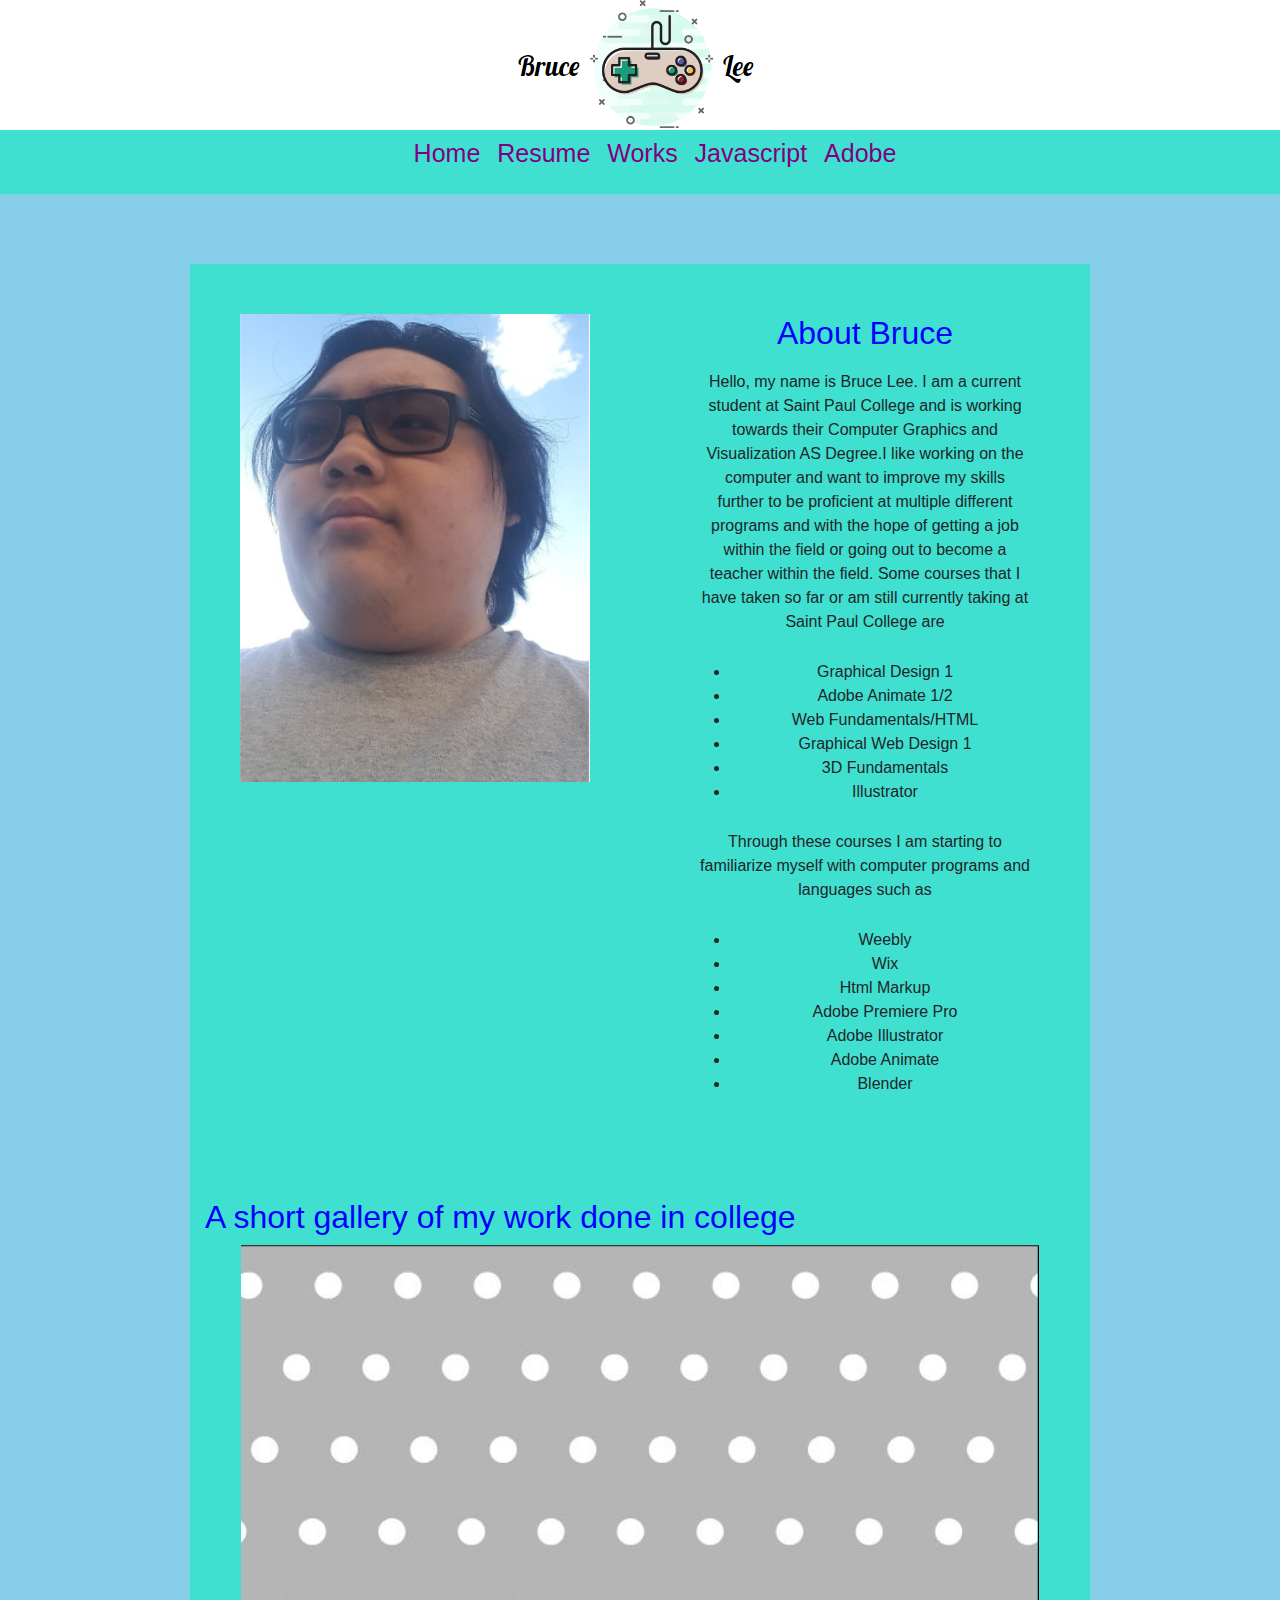
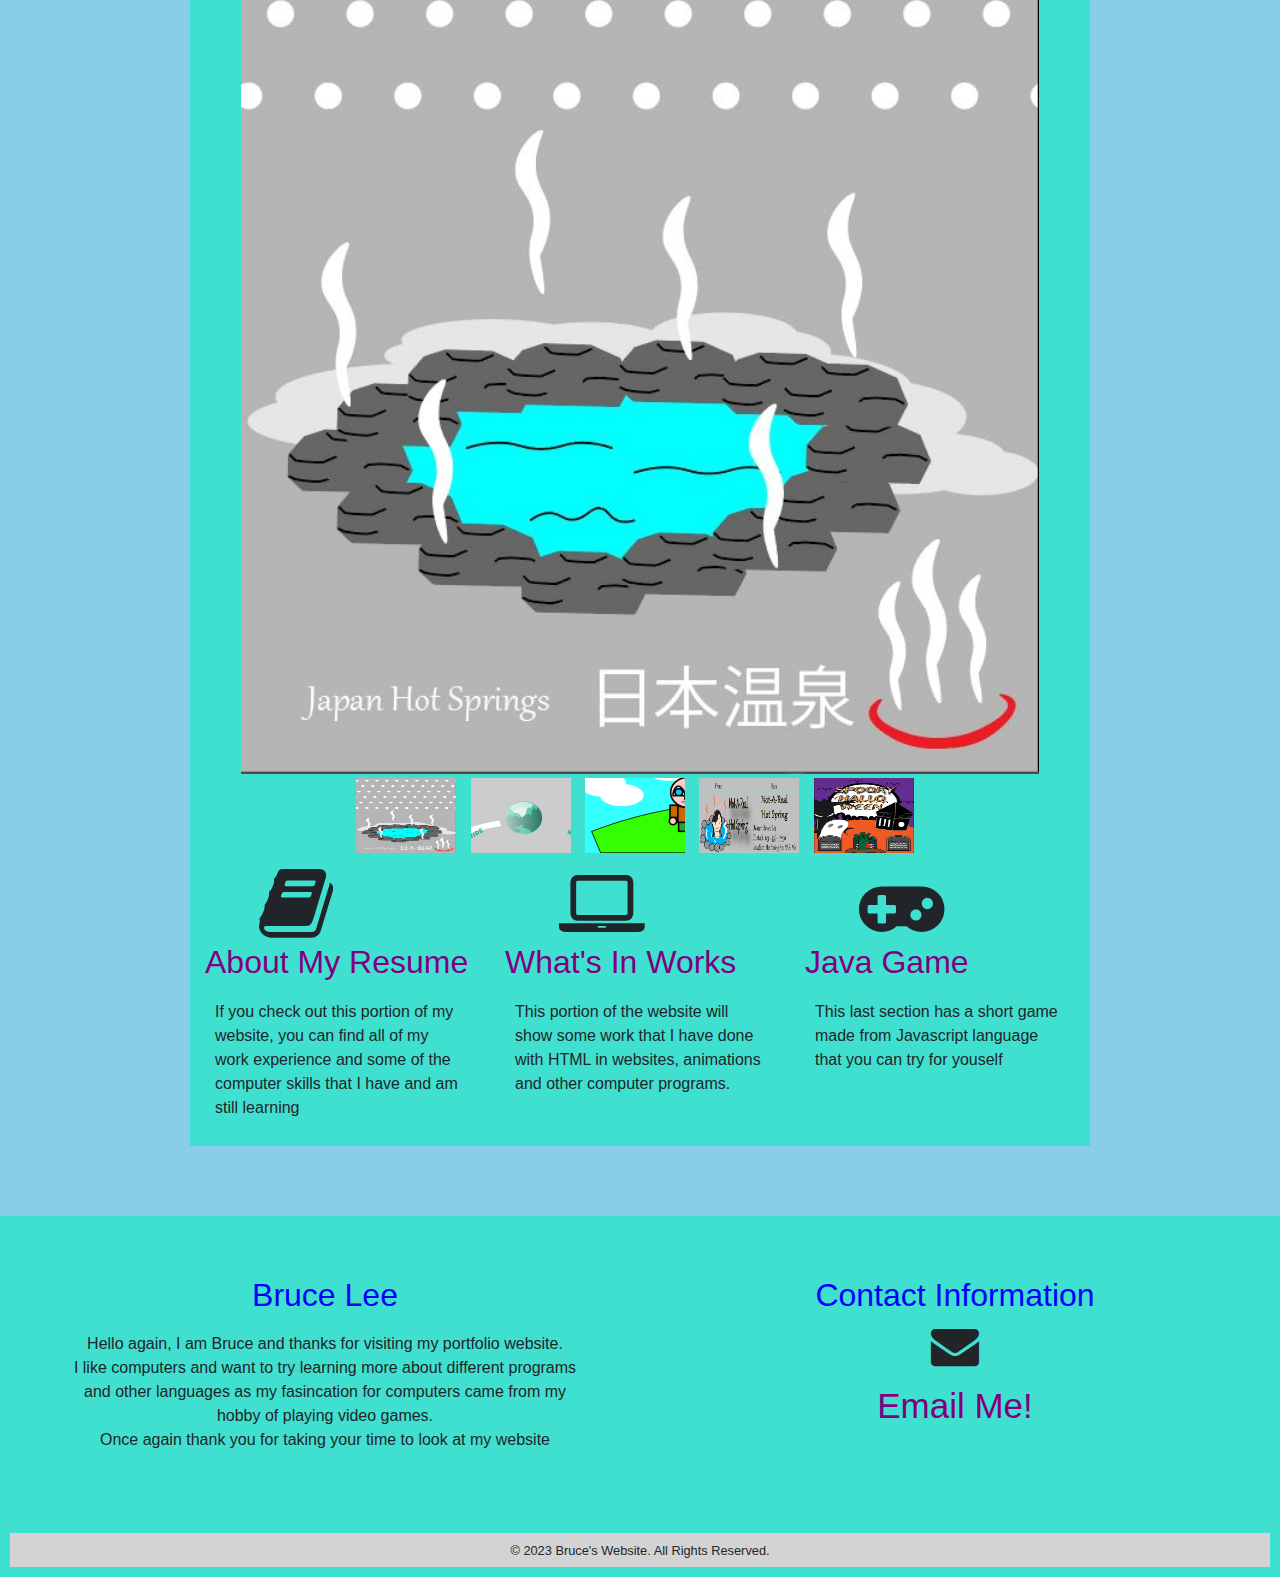
==== commit c0e4cf01: "Add files via upload" ====
--- a/index.html
+++ b/index.html
@@ -19,6 +19,7 @@
 			<li><a href="resume.html">Resume</a></li>
 			<li><a href="form.html">Works</a></li>
 			<li><a href="javascript.html">Javascript</a></li>
+			<li><a href="adobe.html">Adobe</a></li>
 		</ul>
 	</nav>
 	<main class="mainpage">
